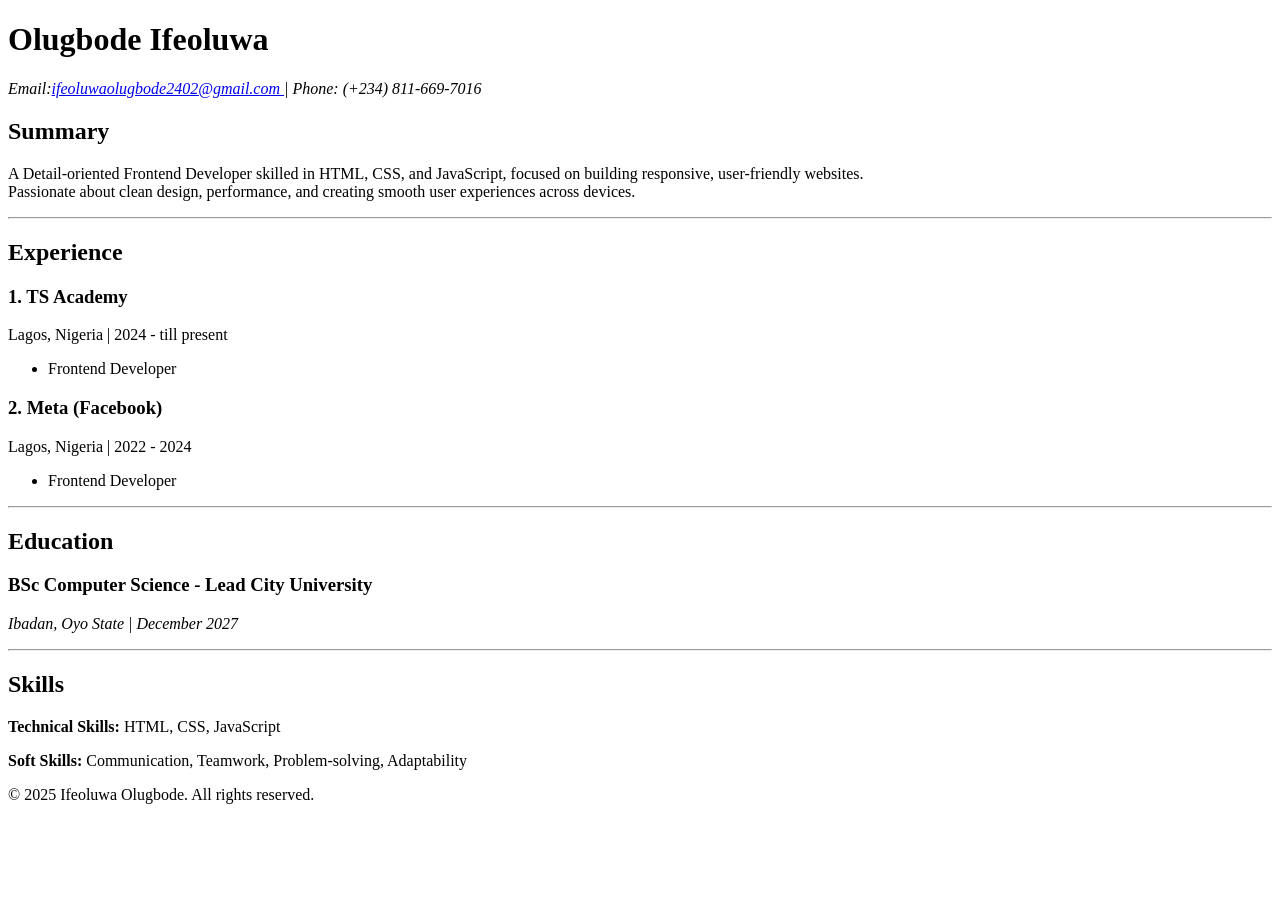
==== index.html @ 0dcf18c4 "commit initial" ====
<!DOCTYPE html>
<html lang="en">
<head>
    <meta charset="UTF-8">
    <meta name="viewport" content="width=device-width, initial-scale=1.0">
    <title>My Curriculum Vitae</title>
</head>
<body>
    <header>
        <h1>Olugbode Ifeoluwa</h1>
        <p><em>Email:<a href="#">ifeoluwaolugbode2402@gmail.com </a> | Phone: (+234) 811-669-7016 </em></p>
    </header>

    <main>
        <section>
            <h2>Summary</h2>
            <p>A Detail-oriented Frontend Developer skilled in HTML, CSS, and JavaScript, 
                focused on building responsive, user-friendly websites. 
                <br> Passionate about clean design, performance, and creating smooth user 
                experiences across devices.</p>
        </section>
        <hr>
        <section>
            <h2>Experience</h2>
            <h3>1. TS Academy</h3>
            <p>Lagos, Nigeria | 2024 - till present</p>
            <ul>
                <li>Frontend Developer</li>
            </ul>
            <h3> 2. Meta (Facebook)</h3>
            <p>Lagos, Nigeria | 2022 - 2024</p>
            <ul>
                <li>Frontend Developer</li>
            </ul>
        </section>
        <hr>
        <section class="education">
            <h2>Education</h2>
            <article>
                <h3>BSc Computer Science - Lead City University</h3>
                <p><em>Ibadan, Oyo State | December 2027</em></p>
            </article>
        </section>
        <hr>
        <section class="skills">
            <h2>Skills</h2>
            <p><strong>Technical Skills:</strong> HTML, CSS, JavaScript</p>
            <p><strong>Soft Skills:</strong> Communication, Teamwork, Problem-solving, Adaptability</p>
        </section>
    <footer>
        <p>&copy; 2025 Ifeoluwa Olugbode. All rights reserved.</p>
    </footer>
</body>
</html>
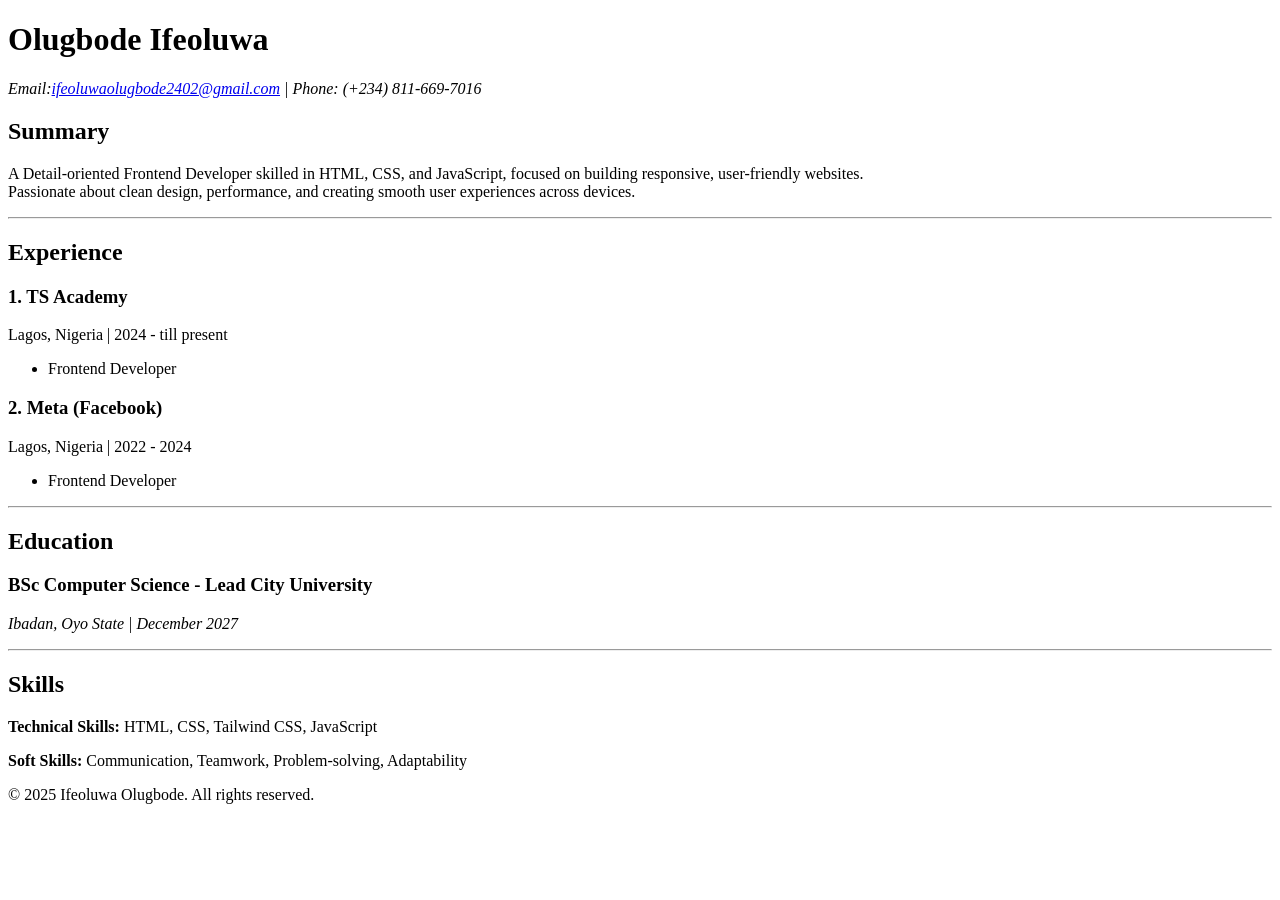
==== commit 8770c1aa: "commit" ====
--- a/index.html
+++ b/index.html
@@ -3,50 +3,52 @@
 <head>
     <meta charset="UTF-8">
     <meta name="viewport" content="width=device-width, initial-scale=1.0">
-    <title>My Curriculum Vitae</title>
+    <title>My Curriculum Vitae - Olugbode Ifeoluwa</title>
 </head>
 <body>
-    <header>
-        <h1>Olugbode Ifeoluwa</h1>
-        <p><em>Email:<a href="#">ifeoluwaolugbode2402@gmail.com </a> | Phone: (+234) 811-669-7016 </em></p>
-    </header>
+    <div id="header">
+        <h1 class="title">Olugbode Ifeoluwa</h1>
+    </div>
+    <div class="contact-details">
+        <p><em>Email:<a href="#" class="email">ifeoluwaolugbode2402@gmail.com</a>  | Phone: <span class="phone-number">(+234) 811-669-7016</span></em></p>
+    </div>
 
-    <main>
-        <section>
-            <h2>Summary</h2>
+    <div id="profile-summary">
+        <h2>Summary</h2>
             <p>A Detail-oriented Frontend Developer skilled in HTML, CSS, and JavaScript, 
                 focused on building responsive, user-friendly websites. 
                 <br> Passionate about clean design, performance, and creating smooth user 
                 experiences across devices.</p>
-        </section>
-        <hr>
-        <section>
-            <h2>Experience</h2>
-            <h3>1. TS Academy</h3>
-            <p>Lagos, Nigeria | 2024 - till present</p>
-            <ul>
-                <li>Frontend Developer</li>
-            </ul>
-            <h3> 2. Meta (Facebook)</h3>
-            <p>Lagos, Nigeria | 2022 - 2024</p>
-            <ul>
-                <li>Frontend Developer</li>
-            </ul>
-        </section>
-        <hr>
-        <section class="education">
-            <h2>Education</h2>
-            <article>
-                <h3>BSc Computer Science - Lead City University</h3>
-                <p><em>Ibadan, Oyo State | December 2027</em></p>
-            </article>
-        </section>
-        <hr>
-        <section class="skills">
-            <h2>Skills</h2>
-            <p><strong>Technical Skills:</strong> HTML, CSS, JavaScript</p>
-            <p><strong>Soft Skills:</strong> Communication, Teamwork, Problem-solving, Adaptability</p>
-        </section>
+    </div>  
+    
+    <hr>
+    <div id="work-experience">
+        <h2>Experience</h2>
+        <h3>1. TS Academy</h3>
+        <p>Lagos, Nigeria | 2024 - till present</p>
+        <ul>
+            <li>Frontend Developer</li>
+        </ul>
+        <h3>2. Meta (Facebook)</h3>
+        <p>Lagos, Nigeria | 2022 - 2024</p>
+        <ul>
+            <li>Frontend Developer</li>
+        </ul>
+    </div>
+    
+    <hr>
+    <div id="education">
+        <h2>Education</h2>
+        <h3>BSc Computer Science - Lead City University</h3>
+        <p><em>Ibadan, Oyo State | December 2027</em></p>
+    </div>
+
+    <hr>
+    <div id="skills">
+        <h2>Skills</h2>
+        <p><strong>Technical Skills:</strong> HTML, CSS, Tailwind CSS, JavaScript</p>
+        <p><strong>Soft Skills:</strong> Communication, Teamwork, Problem-solving, Adaptability</p>
+    </div>
     <footer>
         <p>&copy; 2025 Ifeoluwa Olugbode. All rights reserved.</p>
     </footer>
